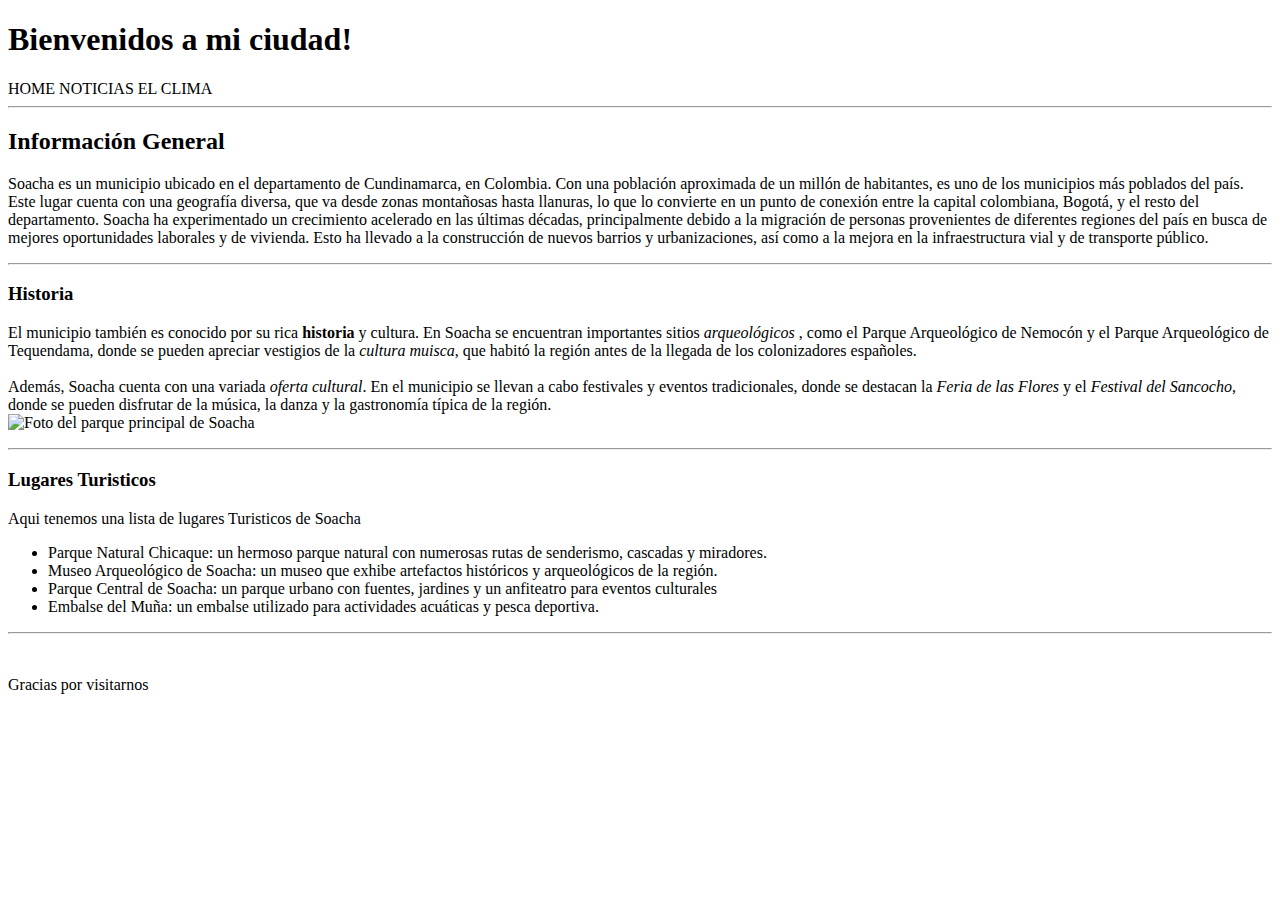
==== index.html @ e6180a02 "Pagina tarea del modulo HTML del PreCourse de Henry" ====
<!DOCTYPE html>
<html lang="es">

    <head>
        <meta charset="UTF-8">
        <meta name="viewport" content="width=device-width, initial-scale=1.0">
        <title>Soacha Cundinamarca</title>
    </head>

    <body>
        <header>
            <h1>Bienvenidos a mi ciudad!</h1>

            <span>HOME</span>
            <span>NOTICIAS</span>
            <span>EL CLIMA</span>
            <hr />

        </header>

        <main>
            <section>
                <article>
                    <h2>Información General</h2>
                    <p>Soacha es un municipio ubicado en el departamento de Cundinamarca, en Colombia. Con una población
                        aproximada
                        de
                        un millón de habitantes, es uno de los municipios más poblados del país.
                        Este lugar cuenta con una geografía diversa, que va desde zonas montañosas hasta llanuras, lo que lo
                        convierte
                        en un punto de conexión entre la capital colombiana, Bogotá, y el resto del departamento.

                        Soacha ha experimentado un crecimiento acelerado en las últimas décadas, principalmente debido a la
                        migración de
                        personas provenientes de diferentes regiones del país en busca de mejores oportunidades laborales y
                        de
                        vivienda.
                        Esto ha llevado a la construcción de nuevos barrios y urbanizaciones, así como a la mejora en la
                        infraestructura
                        vial y de transporte público.
                    </p>
                </article>

                <hr />
            </section>

            <section>
                <article>
                    <h3>Historia</h3>
                    <p>
                        El municipio también es conocido por su rica <strong>historia</strong> y cultura. En Soacha se
                        encuentran
                        importantes sitios
                        <i>arqueológicos</i> , como el Parque Arqueológico de Nemocón y el Parque Arqueológico de
                        Tequendama, donde
                        se
                        pueden apreciar vestigios de la <i>cultura muisca</i>, que habitó la región antes de la llegada de
                        los
                        colonizadores españoles.<br /><br />
                        Además, Soacha cuenta con una variada <i>oferta cultural</i>. En el municipio se llevan a cabo
                        festivales y
                        eventos
                        tradicionales, donde se destacan la <i>Feria de las Flores</i> y el <i>Festival del Sancocho</i>,
                        donde se
                        pueden
                        disfrutar de la música, la danza y la gastronomía típica de la región.
                        <br />
                        <img src="https://www.cundinamarca.gov.co/wcm/connect/f6a4348a-142c-4140-942e-6120871cf8ae/3.jpg?MOD=AJPERES&CACHEID=ROOTWORKSPACE-f6a4348a-142c-4140-942e-6120871cf8ae-mFqH8g-"
                            alt="Foto del parque principal de Soacha" title="Parque Principal de Soacha" />
                    </p>
                </article>

                <hr />
            </section>

            <section>
                <article>
                    <h3>Lugares Turisticos</h3>
                    <p>Aqui tenemos una lista de lugares Turisticos de Soacha</p>
                    <ul>
                        <li>Parque Natural Chicaque: un hermoso parque natural con numerosas rutas de senderismo, cascadas y
                            miradores.
                        </li>
                        <li>Museo Arqueológico de Soacha: un museo que exhibe artefactos históricos y arqueológicos de la
                            región.
                        </li>
                        <li>Parque Central de Soacha: un parque urbano con fuentes, jardines y un anfiteatro para eventos
                            culturales
                        </li>
                        <li>
                            Embalse del Muña: un embalse utilizado para actividades acuáticas y pesca deportiva.
                        </li>
                    </ul>
                </article>
                <hr />
            </section>

        </main>

    </body>

    <footer>
        <br />
        <P>
        Gracias por visitarnos
        </P>
        <br />
    </footer>

</html>
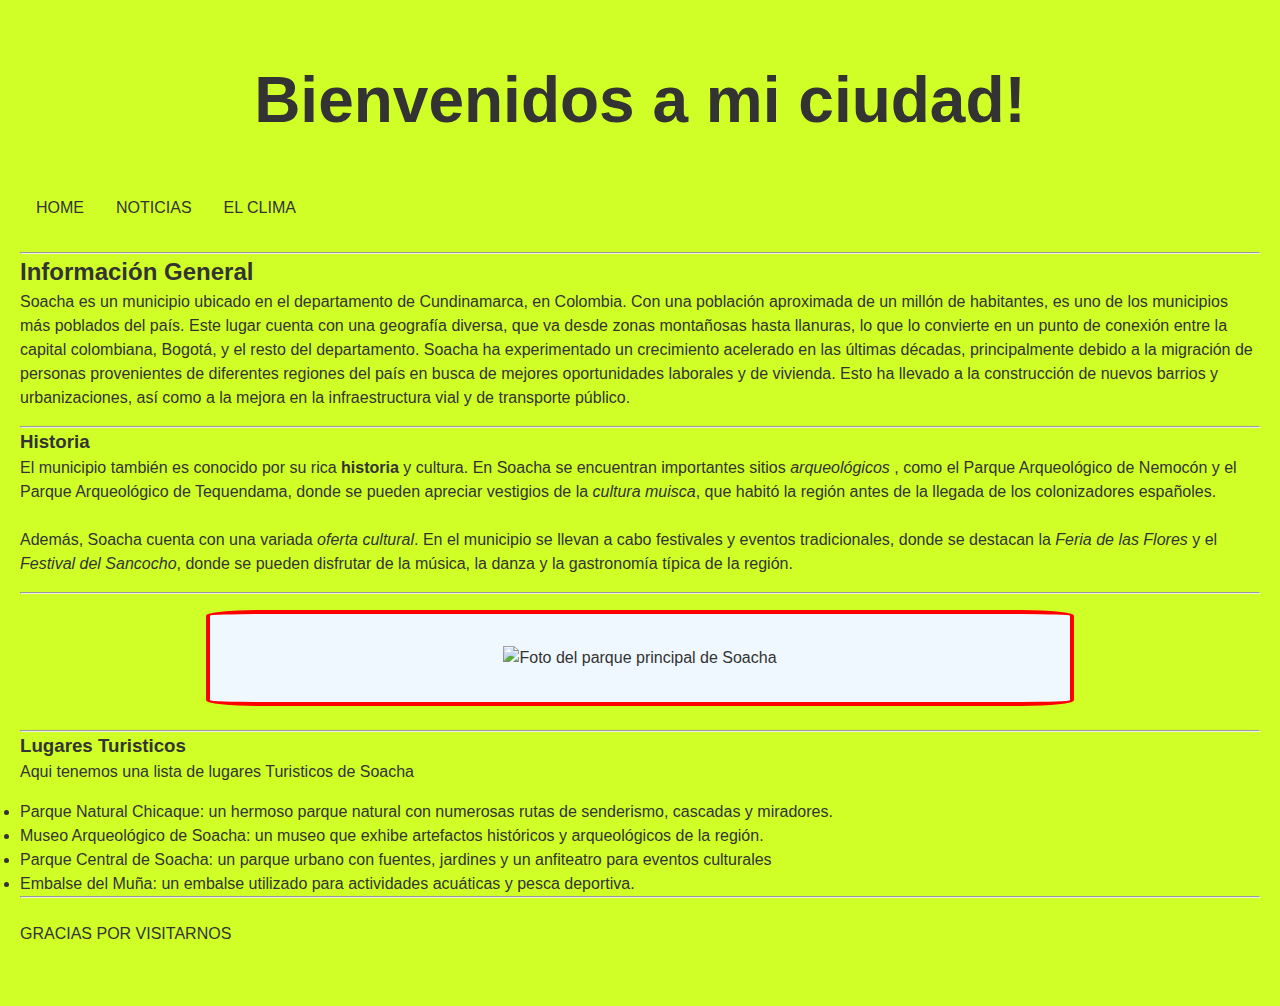
==== commit 544e21ed: "se agrega css a la pagina como tarea del modulo 4" ====
--- a/index.html
+++ b/index.html
@@ -5,21 +5,26 @@
         <meta charset="UTF-8">
         <meta name="viewport" content="width=device-width, initial-scale=1.0">
         <title>Soacha Cundinamarca</title>
+        <link rel="stylesheet" href="styles.css">
+        <link rel="stylesheet" href="reset.css">
     </head>
 
     <body>
         <header>
-            <h1>Bienvenidos a mi ciudad!</h1>
-
-            <span>HOME</span>
-            <span>NOTICIAS</span>
-            <span>EL CLIMA</span>
+            <div class="titulo"><h1>Bienvenidos a mi ciudad!</h1></div>
+            
+            <div class="enlacesHeader">
+                <span>HOME</span>
+                <span>NOTICIAS</span>
+                <span>EL CLIMA</span>
+            </div>
+           
             <hr />
 
         </header>
 
         <main>
-            <section>
+            <section class="secciones">
                 <article>
                     <h2>Información General</h2>
                     <p>Soacha es un municipio ubicado en el departamento de Cundinamarca, en Colombia. Con una población
@@ -44,7 +49,7 @@
                 <hr />
             </section>
 
-            <section>
+            <section class="secciones">
                 <article>
                     <h3>Historia</h3>
                     <p>
@@ -64,16 +69,22 @@
                         donde se
                         pueden
                         disfrutar de la música, la danza y la gastronomía típica de la región.
-                        <br />
-                        <img src="https://www.cundinamarca.gov.co/wcm/connect/f6a4348a-142c-4140-942e-6120871cf8ae/3.jpg?MOD=AJPERES&CACHEID=ROOTWORKSPACE-f6a4348a-142c-4140-942e-6120871cf8ae-mFqH8g-"
-                            alt="Foto del parque principal de Soacha" title="Parque Principal de Soacha" />
+                        <br /> 
+                        <hr />
                     </p>
                 </article>
 
-                <hr />
             </section>
 
-            <section>
+            <div class="imagenSoacha">
+                <img src="https://www.cundinamarca.gov.co/wcm/connect/f6a4348a-142c-4140-942e-6120871cf8ae/3.jpg?MOD=AJPERES&CACHEID=ROOTWORKSPACE-f6a4348a-142c-4140-942e-6120871cf8ae-mFqH8g-"
+                alt="Foto del parque principal de Soacha" title="Parque Principal de Soacha" />
+            </div>
+
+            <br /> 
+            <hr />
+
+            <section class="secciones">
                 <article>
                     <h3>Lugares Turisticos</h3>
                     <p>Aqui tenemos una lista de lugares Turisticos de Soacha</p>
@@ -99,10 +110,10 @@
 
     </body>
 
-    <footer>
+    <footer class="styleFooter">
         <br />
-        <P>
-        Gracias por visitarnos
+        <P >
+        GRACIAS POR VISITARNOS
         </P>
         <br />
     </footer>
--- a/styles.css
+++ b/styles.css
@@ -0,0 +1,61 @@
+body {
+  font-family: 'Arial', sans-serif;
+  background-color: #d0ff27;
+  color: #333;
+  margin: 20px;
+  font-size: 1.5em;
+}
+
+.titulo{
+    margin: auto;
+    text-align: center;
+    padding: 1em;
+    font-size: 2em;
+}
+
+span{
+    padding: 1em;
+}
+
+.enlacesHeader {
+    display: flex;
+    padding-bottom: 1em;
+    font-size: 1em;
+}
+
+.enlacesHeader :hover{
+    font-size: 1.5em;
+    transition: 2s;
+}
+
+
+.secciones :hover{
+    background-color: rgb(69, 77, 3);
+    color: white;
+    transition: 2s;
+    padding: 2em;
+}
+
+.imagenSoacha{
+    display: flex;
+    border: 4px solid red;
+    padding: 2em;
+    width: 70%;
+    margin: auto;
+    justify-content: center;
+    border-radius: 6%;;
+    background-color: aliceblue;
+}
+
+.imagenSoacha :hover{
+    background-color: #d0ff27;
+}
+
+.styleFooter :hover{
+    font-size: 5em;
+    text-align: center;
+    transition: 2s;
+    color: white;
+    padding: 1em    ;
+}
+
